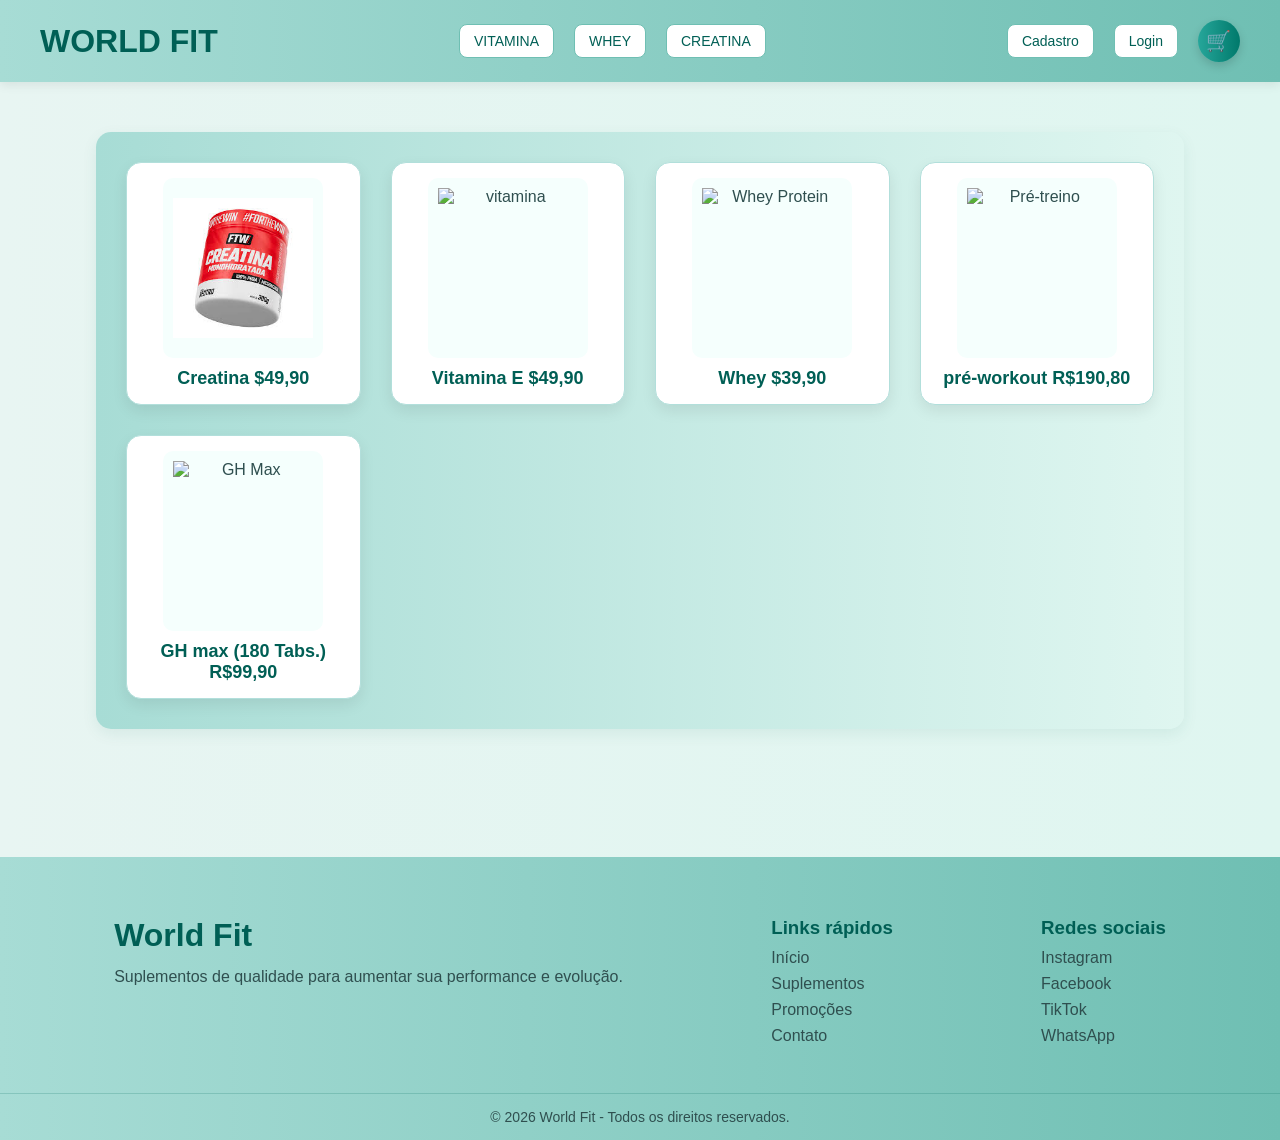
==== tcc-siqueira emerson/index.html @ ac59d556 "primeiro commit" ====
<!DOCTYPE html>
<html lang="pt-BR">
<head>
    <meta charset="UTF-8">
    <title>World Fit</title>
   <link rel="stylesheet" href="style/style.css">
</head>
<body>

    <!-- Cabeçalho -->
    <header>
        <h1 class="Titulo">World Fit</h1>
    
        <div class="menu-links">
            <a href="vitamina.html">VITAMINA</a>
            <a href="whey.html">WHEY</a>
            <a href="creatina.html">CREATINA</a>
        </div>
    
        <div class="user-area">
            <a href="cadastro.html" class="btn-secundario">Cadastro</a>
            <a href="login.html" class="btn-secundario">Login</a>
    
            <a href="carrinho.html" class="carrinho">
                🛒
            </a>
        </div>
    </header>

    <!-- Produtos -->
    <section class="produtos">

        <div class="cartao">
            <img src="[data-uri]" alt="Creatina">
            <p>Creatina $49,90</p>
        </div>
        <div class="cartao">
            <img src="https://www.drogaraia.com.br/_next/image?url=https%3A%2F%2Fproduct-data.raiadrogasil.io%2Fimages%2F18880419.webp&w=3840&q=40" alt="vitamina">
            <p>Vitamina E $49,90</p>
        </div>

        <div class="cartao">
            <img src="https://product-data.raiadrogasil.io/images/15278276.webp" alt="Whey Protein">
            <p>Whey $39,90</p>
        </div>

        <div class="cartao">
            <img src="https://cloudinary.images-iherb.com/image/upload/f_auto,q_auto:eco/images/opn/opn05269/l/37.jpg" alt="Pré-treino">
            <p>pré-workout R$190,80</p>
        </div>

        <div class="cartao">
            <img src="https://imgs.casasbahia.com.br/1539204566/1xg.jpg?imwidth=500" alt="GH Max">
            <p>GH max (180 Tabs.) R$99,90</p>
        </div>

    </section>
    <img src="" alt="" class="">
   
    </section>
    <footer>
    <div class="footer-container">

        <div class="footer-logo">
            <h2>World Fit</h2>
            <p>Suplementos de qualidade para aumentar sua performance e evolução.</p>
        </div>

        <div class="footer-links">
            <h3>Links rápidos</h3>
            <a href="#">Início</a>
            <a href="#">Suplementos</a>
            <a href="#">Promoções</a>
            <a href="#">Contato</a>
        </div>

        <div class="footer-social">
            <h3>Redes sociais</h3>
            <a href="#">Instagram</a>
            <a href="#">Facebook</a>
            <a href="#">TikTok</a>
            <a href="#">WhatsApp</a>
        </div>

    </div>

    <div class="footer-bottom">
        <p>© 2026 World Fit - Todos os direitos reservados.</p>
    </div>
</footer>
</body>
</html>
---- tcc-siqueira emerson/style/style.css ----
/* =========================
   BASE
========================= */

*{
    margin: 0;
    padding: 0;
    box-sizing: border-box;
}

body{
    font-family: Arial, Helvetica, sans-serif;
    background: linear-gradient(to right, #e8f5f2, #dff6f0);
    color: #2f4f4f;
    min-height: 100vh;
}

/* =========================
   HEADER
========================= */

header{
    display: flex;
    justify-content: space-between;
    align-items: center;

    padding: 20px 40px;
    flex-wrap: wrap;
    gap: 20px;

    background: linear-gradient(to right, #a7dcd5, #6fbfb3);
    box-shadow: 0 3px 10px rgba(0,0,0,0.08);
}

.menu-links{
    display: flex;
    gap: 10px;
}

.menu-links a{
    text-decoration: none;

    background-color: #ffffff;
    color: #005f55;

    border: 1px solid #6fbfb3;

    padding: 8px 14px;
    border-radius: 8px;

    font-size: 14px;
    font-weight: 500;

    transition: 0.3s;
}

.menu-links a:hover{
    background-color: #26a69a;
    color: white;
}

/* LOGIN + CADASTRO + CARRINHO */
.user-area{
    display: flex;
    align-items: center;
    gap: 10px;
}

/* BOTÕES LOGIN/CADASTRO */
.btn-secundario{
    text-decoration: none;

    background-color: #ffffff;
    color: #005f55;

    border: 1px solid #6fbfb3;

    padding: 8px 14px;
    border-radius: 8px;

    font-size: 14px;
    font-weight: 500;

    transition: 0.3s;
}

.btn-secundario:hover{
    background-color: #26a69a;
    color: white;
}


.carrinho{
    width: 42px;
    height: 42px;

    display: flex;
    align-items: center;
    justify-content: center;

    border-radius: 50%;

    background: linear-gradient(to right, #26a69a, #00796b);

    color: white;
    font-size: 20px;

    text-decoration: none;

    box-shadow: 0 4px 10px rgba(0,0,0,0.15);

    transition: 0.3s;
}

.carrinho:hover{
    transform: scale(1.1);
    background: linear-gradient(to right, #00796b, #004d40);
}

/* TÍTULO */
.Titulo{
    color: #005f55;
    font-size: 32px;
    font-weight: bold;
    text-transform: uppercase;
}

/* LINKS PRODUTOS (VITAMINA / WHEY / CREATINA) */
.autenticacao{
    display: flex;
    gap: 10px;
}

.autenticacao a{
    text-decoration: none;

    background-color: #ffffff;
    color: #005f55;

    border: 1px solid #6fbfb3;

    padding: 8px 14px;
    border-radius: 8px;

    font-size: 16px;
    font-weight: 500;

    transition: 0.3s;
}

.autenticacao a:hover{
    background-color: #26a69a;
    color: white;
}

/* =========================
   CARRINHO + LOGIN + CADASTRO
========================= */

header div a{
    text-decoration: none;
    margin-left: 10px;
}

/* carrinho */
.autenticacao img{
    width: 28px;
    height: 28px;
    filter: drop-shadow(0 2px 2px rgba(0,0,0,0.2));
}

/* botões extras */
.autenticacao_b{
    display: inline-block;

    background-color: #ffffff;
    color: #005f55;

    border: 1px solid #6fbfb3;

    padding: 8px 14px;
    border-radius: 8px;

    font-size: 16px;
    font-weight: 500;

    transition: 0.3s;
}

.autenticacao_b:hover{
    background-color: #26a69a;
    color: white;
}

/* =========================
   PRODUTOS
========================= */

.produtos{
    display: grid;
    grid-template-columns: repeat(auto-fit, minmax(220px, 1fr));

    gap: 30px;

    width: 85%;
    max-width: 1200px;

    margin: 50px auto;
    padding: 30px;

    background: linear-gradient(to right, #a7dcd5, #dff6f0);
    border-radius: 15px;

    box-shadow: 0 5px 15px rgba(0,105,92,0.08);
}

/* =========================
   CARD
========================= */

.cartao{
    background-color: #ffffff;

    border-radius: 15px;
    border: 1px solid #b2dfdb;

    padding: 15px;
    text-align: center;

    box-shadow: 0 6px 15px rgba(0,0,0,0.08);

    transition: 0.3s;

    display: flex;
    flex-direction: column;
    justify-content: space-between;
}

.cartao:hover{
    transform: translateY(-8px);
    box-shadow: 0 10px 20px rgba(0,0,0,0.15);
}

/* imagem */
.cartao img{
    width: 100%;
    max-width: 160px;
    height: 180px;

    object-fit: contain;

    margin: 0 auto;

    background-color: #F5FFFD;
    padding: 10px;
    border-radius: 10px;
}

/* texto produto */
.cartao p{
    margin-top: 10px;

    font-size: 18px;
    font-weight: bold;

    color: #005f55;
}

/* =========================
   FOOTER
========================= */

footer{
    background: linear-gradient(to right, #a7dcd5, #6fbfb3);
    color: #2f4f4f;

    margin-top: 60px;
    padding-top: 40px;
}

.footer-container{
    display: flex;
    justify-content: space-around;
    flex-wrap: wrap;

    gap: 40px;
    padding: 20px;

    max-width: 1200px;
    margin: auto;
}

.footer-logo h2{
    color: #005f55;
    font-size: 32px;
}

.footer-logo p{
    margin-top: 10px;
    line-height: 1.6;
}

.footer-links,
.footer-social{
    display: flex;
    flex-direction: column;
}

.footer-links h3,
.footer-social h3{
    color: #005f55;
    margin-bottom: 10px;
}

.footer-links a,
.footer-social a{
    text-decoration: none;
    color: #2f4f4f;
    margin-bottom: 8px;
    transition: 0.3s;
}

.footer-links a:hover,
.footer-social a:hover{
    color: #005f55;
    transform: translateX(5px);
}

.footer-bottom{
    text-align: center;

    padding: 15px;
    margin-top: 20px;

    border-top: 1px solid rgba(0,105,92,0.2);
    font-size: 14px;
}
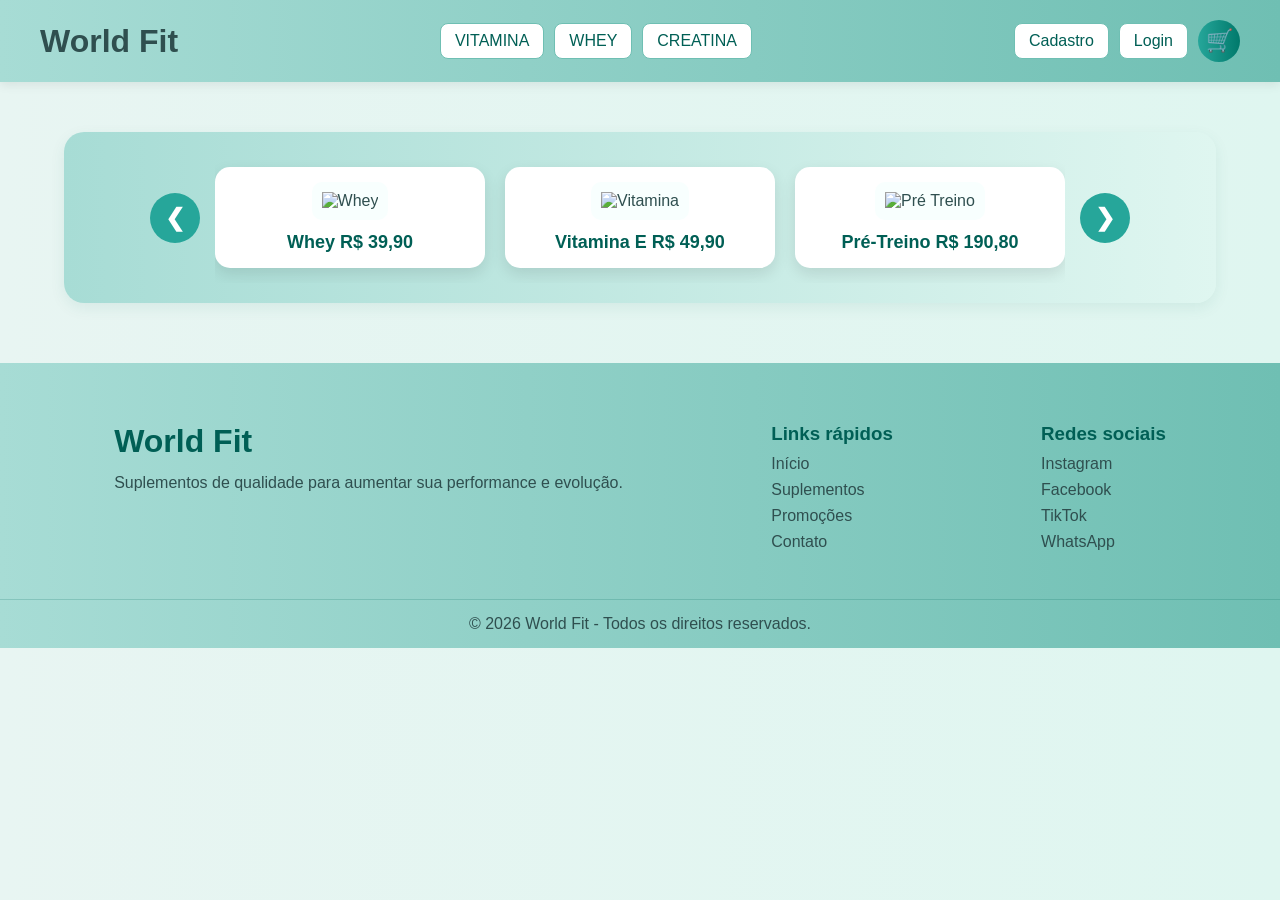
==== commit 6ed15991: "add carrocel" ====
--- a/tcc-siqueira emerson/index.html
+++ b/tcc-siqueira emerson/index.html
@@ -2,91 +2,127 @@
 <html lang="pt-BR">
 <head>
     <meta charset="UTF-8">
+    <meta name="viewport" content="width=device-width, initial-scale=1.0">
     <title>World Fit</title>
-   <link rel="stylesheet" href="style/style.css">
+
+    <link rel="stylesheet" href="./style/style.css">
 </head>
 <body>
 
-    <!-- Cabeçalho -->
+    <!-- CABEÇALHO -->
     <header>
+
         <h1 class="Titulo">World Fit</h1>
-    
+
         <div class="menu-links">
             <a href="vitamina.html">VITAMINA</a>
             <a href="whey.html">WHEY</a>
             <a href="creatina.html">CREATINA</a>
         </div>
-    
-        <div class="user-area">
-            <a href="cadastro.html" class="btn-secundario">Cadastro</a>
-            <a href="login.html" class="btn-secundario">Login</a>
-    
+
+        <div class="use-area">
+            <a href="cadastro.html" class="btn-secundario">
+                Cadastro
+            </a>
+
+            <a href="login.html" class="btn-secundario">
+                Login
+            </a>
+
             <a href="carrinho.html" class="carrinho">
                 🛒
             </a>
         </div>
+
     </header>
 
-    <!-- Produtos -->
-    <section class="produtos">
+    <!-- CARROSSEL -->
+    <section class="carrossel-produtos">
 
-        <div class="cartao">
-            <img src="[data-uri]" alt="Creatina">
-            <p>Creatina $49,90</p>
-        </div>
-        <div class="cartao">
-            <img src="https://www.drogaraia.com.br/_next/image?url=https%3A%2F%2Fproduct-data.raiadrogasil.io%2Fimages%2F18880419.webp&w=3840&q=40" alt="vitamina">
-            <p>Vitamina E $49,90</p>
+        <button class="botao-carrossel anterior">
+            ❮
+        </button>
+
+        <div class="container-carrossel">
+
+            <div class="faixa-carrossel">
+
+                <div class="cartao">
+                    <img src="https://product-data.raiadrogasil.io/images/15278276.webp" alt="Whey">
+                    <p>Whey R$ 39,90</p>
+                </div>
+
+                <div class="cartao">
+                    <img src="https://www.drogaraia.com.br/_next/image?url=https%3A%2F%2Fproduct-data.raiadrogasil.io%2Fimages%2F18880419.webp&w=3840&q=40" alt="Vitamina">
+                    <p>Vitamina E R$ 49,90</p>
+                </div>
+
+                <div class="cartao">
+                    <img src="https://cloudinary.images-iherb.com/image/upload/f_auto,q_auto:eco/images/opn/opn05269/l/37.jpg" alt="Pré Treino">
+                    <p>Pré-Treino R$ 190,80</p>
+                </div>
+
+                <div class="cartao">
+                    <img src="https://imgs.casasbahia.com.br/1539204566/1xg.jpg?imwidth=500" alt="GH Max">
+                    <p>GH Max R$ 99,90</p>
+                </div>
+
+                <div class="cartao">
+                    <img src="https://product-data.raiadrogasil.io/images/15278276.webp" alt="Creatina">
+                    <p>Creatina R$ 49,90</p>
+                </div>
+
+                <div class="cartao">
+                    <img src="https://www.drogaraia.com.br/_next/image?url=https%3A%2F%2Fproduct-data.raiadrogasil.io%2Fimages%2F18880419.webp&w=3840&q=40" alt="Multivitamínico">
+                    <p>Multivitamínico R$ 59,90</p>
+                </div>
+
+            </div>
+
         </div>
 
-        <div class="cartao">
-            <img src="https://product-data.raiadrogasil.io/images/15278276.webp" alt="Whey Protein">
-            <p>Whey $39,90</p>
+        <button class="botao-carrossel proximo">
+            ❯
+        </button>
+
+    </section>
+
+    <!-- FOOTER -->
+    <footer>
+        <div class="footer-container">
+
+            <div class="footer-logo">
+                <h2>World Fit</h2>
+                <p>
+                    Suplementos de qualidade para aumentar sua
+                    performance e evolução.
+                </p>
+            </div>
+
+            <div class="footer-links">
+                <h3>Links rápidos</h3>
+                <a href="#">Início</a>
+                <a href="#">Suplementos</a>
+                <a href="#">Promoções</a>
+                <a href="#">Contato</a>
+            </div>
+
+            <div class="footer-social">
+                <h3>Redes sociais</h3>
+                <a href="#">Instagram</a>
+                <a href="#">Facebook</a>
+                <a href="#">TikTok</a>
+                <a href="#">WhatsApp</a>
+            </div>
+
         </div>
 
-        <div class="cartao">
-            <img src="https://cloudinary.images-iherb.com/image/upload/f_auto,q_auto:eco/images/opn/opn05269/l/37.jpg" alt="Pré-treino">
-            <p>pré-workout R$190,80</p>
+        <div class="footer-bottom">
+            <p>© 2026 World Fit - Todos os direitos reservados.</p>
         </div>
+    </footer>
 
-        <div class="cartao">
-            <img src="https://imgs.casasbahia.com.br/1539204566/1xg.jpg?imwidth=500" alt="GH Max">
-            <p>GH max (180 Tabs.) R$99,90</p>
-        </div>
+    <script src="./script.js"></script>
 
-    </section>
-    <img src="" alt="" class="">
-   
-    </section>
-    <footer>
-    <div class="footer-container">
-
-        <div class="footer-logo">
-            <h2>World Fit</h2>
-            <p>Suplementos de qualidade para aumentar sua performance e evolução.</p>
-        </div>
-
-        <div class="footer-links">
-            <h3>Links rápidos</h3>
-            <a href="#">Início</a>
-            <a href="#">Suplementos</a>
-            <a href="#">Promoções</a>
-            <a href="#">Contato</a>
-        </div>
-
-        <div class="footer-social">
-            <h3>Redes sociais</h3>
-            <a href="#">Instagram</a>
-            <a href="#">Facebook</a>
-            <a href="#">TikTok</a>
-            <a href="#">WhatsApp</a>
-        </div>
-
-    </div>
-
-    <div class="footer-bottom">
-        <p>© 2026 World Fit - Todos os direitos reservados.</p>
-    </div>
-</footer>
 </body>
 </html>
--- a/tcc-siqueira emerson/style/style.css
+++ b/tcc-siqueira emerson/style/style.css
@@ -1,18 +1,18 @@
 /* =========================
-   BASE
+   RESET
 ========================= */
 
 *{
-    margin: 0;
-    padding: 0;
-    box-sizing: border-box;
+    margin:0;
+    padding:0;
+    box-sizing:border-box;
 }
 
 body{
-    font-family: Arial, Helvetica, sans-serif;
-    background: linear-gradient(to right, #e8f5f2, #dff6f0);
-    color: #2f4f4f;
-    min-height: 100vh;
+    font-family:Arial, Helvetica, sans-serif;
+    background:linear-gradient(to right,#e8f5f2,#dff6f0);
+    color:#2f4f4f;
+    min-height:100vh;
 }
 
 /* =========================
@@ -20,250 +20,222 @@
 ========================= */
 
 header{
-    display: flex;
-    justify-content: space-between;
-    align-items: center;
-
-    padding: 20px 40px;
-    flex-wrap: wrap;
-    gap: 20px;
-
-    background: linear-gradient(to right, #a7dcd5, #6fbfb3);
-    box-shadow: 0 3px 10px rgba(0,0,0,0.08);
-}
+    display:flex;
+    justify-content:space-between;
+    align-items:center;
+    flex-wrap:wrap;
+
+    padding:20px 40px;
+
+    background:linear-gradient(to right,#a7dcd5,#6fbfb3);
+
+    box-shadow:0 3px 10px rgba(0,0,0,.08);
+}
+
+.titulo{
+    color:#005f55;
+    font-size:32px;
+    font-weight:bold;
+    text-transform:uppercase;
+}
+
+/* =========================
+   MENU
+========================= */
 
 .menu-links{
-    display: flex;
-    gap: 10px;
+    display:flex;
+    gap:10px;
 }
 
 .menu-links a{
-    text-decoration: none;
-
-    background-color: #ffffff;
-    color: #005f55;
-
-    border: 1px solid #6fbfb3;
-
-    padding: 8px 14px;
-    border-radius: 8px;
-
-    font-size: 14px;
-    font-weight: 500;
-
-    transition: 0.3s;
+    text-decoration:none;
+
+    background:white;
+    color:#005f55;
+
+    border:1px solid #6fbfb3;
+
+    padding:8px 14px;
+
+    border-radius:8px;
+
+    transition:.3s;
 }
 
 .menu-links a:hover{
-    background-color: #26a69a;
-    color: white;
-}
-
-/* LOGIN + CADASTRO + CARRINHO */
-.user-area{
-    display: flex;
-    align-items: center;
-    gap: 10px;
-}
-
-/* BOTÕES LOGIN/CADASTRO */
+    background:#26a69a;
+    color:white;
+}
+
+/* =========================
+   LOGIN / CADASTRO
+========================= */
+
+.use-area{
+    display:flex;
+    align-items:center;
+    gap:10px;
+}
+
 .btn-secundario{
-    text-decoration: none;
-
-    background-color: #ffffff;
-    color: #005f55;
-
-    border: 1px solid #6fbfb3;
-
-    padding: 8px 14px;
-    border-radius: 8px;
-
-    font-size: 14px;
-    font-weight: 500;
-
-    transition: 0.3s;
+    text-decoration:none;
+
+    background:white;
+    color:#005f55;
+
+    border:1px solid #6fbfb3;
+
+    padding:8px 14px;
+
+    border-radius:8px;
+
+    transition:.3s;
 }
 
 .btn-secundario:hover{
-    background-color: #26a69a;
-    color: white;
-}
-
+    background:#26a69a;
+    color:white;
+}
+
+/* =========================
+   CARRINHO
+========================= */
 
 .carrinho{
-    width: 42px;
-    height: 42px;
-
-    display: flex;
-    align-items: center;
-    justify-content: center;
-
-    border-radius: 50%;
-
-    background: linear-gradient(to right, #26a69a, #00796b);
-
-    color: white;
-    font-size: 20px;
-
-    text-decoration: none;
-
-    box-shadow: 0 4px 10px rgba(0,0,0,0.15);
-
-    transition: 0.3s;
+    width:42px;
+    height:42px;
+
+    display:flex;
+    justify-content:center;
+    align-items:center;
+
+    border-radius:50%;
+
+    text-decoration:none;
+
+    background:linear-gradient(
+        to right,
+        #26a69a,
+        #00796b
+    );
+
+    color:white;
+    font-size:22px;
+
+    transition:.3s;
 }
 
 .carrinho:hover{
-    transform: scale(1.1);
-    background: linear-gradient(to right, #00796b, #004d40);
-}
-
-/* TÍTULO */
-.Titulo{
-    color: #005f55;
-    font-size: 32px;
-    font-weight: bold;
-    text-transform: uppercase;
-}
-
-/* LINKS PRODUTOS (VITAMINA / WHEY / CREATINA) */
-.autenticacao{
-    display: flex;
-    gap: 10px;
-}
-
-.autenticacao a{
-    text-decoration: none;
-
-    background-color: #ffffff;
-    color: #005f55;
-
-    border: 1px solid #6fbfb3;
-
-    padding: 8px 14px;
-    border-radius: 8px;
-
-    font-size: 16px;
-    font-weight: 500;
-
-    transition: 0.3s;
-}
-
-.autenticacao a:hover{
-    background-color: #26a69a;
-    color: white;
-}
-
-/* =========================
-   CARRINHO + LOGIN + CADASTRO
-========================= */
-
-header div a{
-    text-decoration: none;
-    margin-left: 10px;
-}
-
-/* carrinho */
-.autenticacao img{
-    width: 28px;
-    height: 28px;
-    filter: drop-shadow(0 2px 2px rgba(0,0,0,0.2));
-}
-
-/* botões extras */
-.autenticacao_b{
-    display: inline-block;
-
-    background-color: #ffffff;
-    color: #005f55;
-
-    border: 1px solid #6fbfb3;
-
-    padding: 8px 14px;
-    border-radius: 8px;
-
-    font-size: 16px;
-    font-weight: 500;
-
-    transition: 0.3s;
-}
-
-.autenticacao_b:hover{
-    background-color: #26a69a;
-    color: white;
-}
-
-/* =========================
-   PRODUTOS
-========================= */
-
-.produtos{
-    display: grid;
-    grid-template-columns: repeat(auto-fit, minmax(220px, 1fr));
-
-    gap: 30px;
-
-    width: 85%;
-    max-width: 1200px;
-
-    margin: 50px auto;
-    padding: 30px;
-
-    background: linear-gradient(to right, #a7dcd5, #dff6f0);
-    border-radius: 15px;
-
-    box-shadow: 0 5px 15px rgba(0,105,92,0.08);
-}
-
-/* =========================
-   CARD
-========================= */
+    transform:scale(1.1);
+}
+
+/* =========================
+   CARROSSEL
+========================= */
+
+.carrossel-produtos{
+    width:90%;
+    max-width:1200px;
+    margin:50px auto;
+
+    display:flex;
+    align-items:center;
+    justify-content:center;
+    gap:15px;
+
+    background:linear-gradient(to right,#a7dcd5,#dff6f0);
+    border-radius:20px;
+    padding:20px;
+
+    box-shadow:0 5px 15px rgba(0,105,92,.08);
+}
+
+.container-carrossel{
+    width: calc(270px * 3 + 20px * 2); /* 3 cards + gaps */
+    overflow:hidden;
+
+    display:flex;
+    justify-content:flex-start; 
+}
+
+.faixa-carrossel{
+    display:flex;
+    gap:20px;
+    transition: transform 1.2s ease;
+
+    align-items:stretch;
+}
 
 .cartao{
-    background-color: #ffffff;
-
-    border-radius: 15px;
-    border: 1px solid #b2dfdb;
-
-    padding: 15px;
-    text-align: center;
-
-    box-shadow: 0 6px 15px rgba(0,0,0,0.08);
-
-    transition: 0.3s;
-
-    display: flex;
-    flex-direction: column;
-    justify-content: space-between;
+    flex:0 0 270px;
+    max-width:270px;
+
+    background:white;
+    border-radius:15px;
+    padding:15px;
+    text-align:center;
+
+    box-shadow:0 6px 15px rgba(0,0,0,.10);
+
+    margin-top: 15px;
+    margin-bottom: 15px;
 }
 
 .cartao:hover{
-    transform: translateY(-8px);
-    box-shadow: 0 10px 20px rgba(0,0,0,0.15);
-}
-
-/* imagem */
+    transform:translateY(-8px);
+    box-shadow:0 12px 20px rgba(0,0,0,.15);
+}
+
 .cartao img{
-    width: 100%;
-    max-width: 160px;
-    height: 180px;
-
-    object-fit: contain;
-
-    margin: 0 auto;
-
-    background-color: #F5FFFD;
-    padding: 10px;
-    border-radius: 10px;
-}
-
-/* texto produto */
+    width:100%;
+    height:200px;
+
+    object-fit:contain;
+
+    background:#f8fffe;
+
+    padding:10px;
+    border-radius:10px;
+}
+
 .cartao p{
-    margin-top: 10px;
-
-    font-size: 18px;
-    font-weight: bold;
-
-    color: #005f55;
+    margin-top:12px;
+
+    font-size:18px;
+    font-weight:bold;
+
+    color:#005f55;
+}
+
+/* =========================
+   BOTÕES CARROSSEL
+========================= */
+
+.botao-carrossel{
+    width:50px;
+    height:50px;
+
+    border:none;
+
+    border-radius:50%;
+
+    background:#26a69a;
+    color:white;
+
+    cursor:pointer;
+
+    font-size:24px;
+    font-weight:bold;
+
+    transition:.3s;
+
+    flex-shrink:0;
+}
+
+.botao-carrossel:hover{
+    background:#00796b;
+    transform:scale(1.1);
 }
 
 /* =========================
@@ -271,67 +243,96 @@
 ========================= */
 
 footer{
-    background: linear-gradient(to right, #a7dcd5, #6fbfb3);
-    color: #2f4f4f;
-
-    margin-top: 60px;
-    padding-top: 40px;
+    background:linear-gradient(
+        to right,
+        #a7dcd5,
+        #6fbfb3
+    );
+
+    margin-top:60px;
+    padding-top:40px;
 }
 
 .footer-container{
-    display: flex;
-    justify-content: space-around;
-    flex-wrap: wrap;
-
-    gap: 40px;
-    padding: 20px;
-
-    max-width: 1200px;
-    margin: auto;
+    max-width:1200px;
+
+    margin:auto;
+    padding:20px;
+
+    display:flex;
+    justify-content:space-around;
+    flex-wrap:wrap;
+
+    gap:40px;
 }
 
 .footer-logo h2{
-    color: #005f55;
-    font-size: 32px;
+    color:#005f55;
+    font-size:32px;
 }
 
 .footer-logo p{
-    margin-top: 10px;
-    line-height: 1.6;
+    margin-top:10px;
+    line-height:1.6;
 }
 
 .footer-links,
 .footer-social{
-    display: flex;
-    flex-direction: column;
+    display:flex;
+    flex-direction:column;
 }
 
 .footer-links h3,
 .footer-social h3{
-    color: #005f55;
-    margin-bottom: 10px;
+    color:#005f55;
+    margin-bottom:10px;
 }
 
 .footer-links a,
 .footer-social a{
-    text-decoration: none;
-    color: #2f4f4f;
-    margin-bottom: 8px;
-    transition: 0.3s;
+    text-decoration:none;
+    color:#2f4f4f;
+
+    margin-bottom:8px;
+
+    transition:.3s;
 }
 
 .footer-links a:hover,
 .footer-social a:hover{
-    color: #005f55;
-    transform: translateX(5px);
+    color:#005f55;
+    transform:translateX(5px);
 }
 
 .footer-bottom{
-    text-align: center;
-
-    padding: 15px;
-    margin-top: 20px;
-
-    border-top: 1px solid rgba(0,105,92,0.2);
-    font-size: 14px;
+    text-align:center;
+
+    padding:15px;
+    margin-top:20px;
+
+    border-top:1px solid rgba(0,105,92,.2);
+}
+
+
+
+@media (max-width:768px){
+
+    header{
+        flex-direction:column;
+        gap:15px;
+    }
+
+    .menu-links{
+        flex-wrap:wrap;
+        justify-content:center;
+    }
+
+    .cartao{
+        min-width:220px;
+    }
+
+    .botao-carrossel{
+        width:40px;
+        height:40px;
+    }
 }
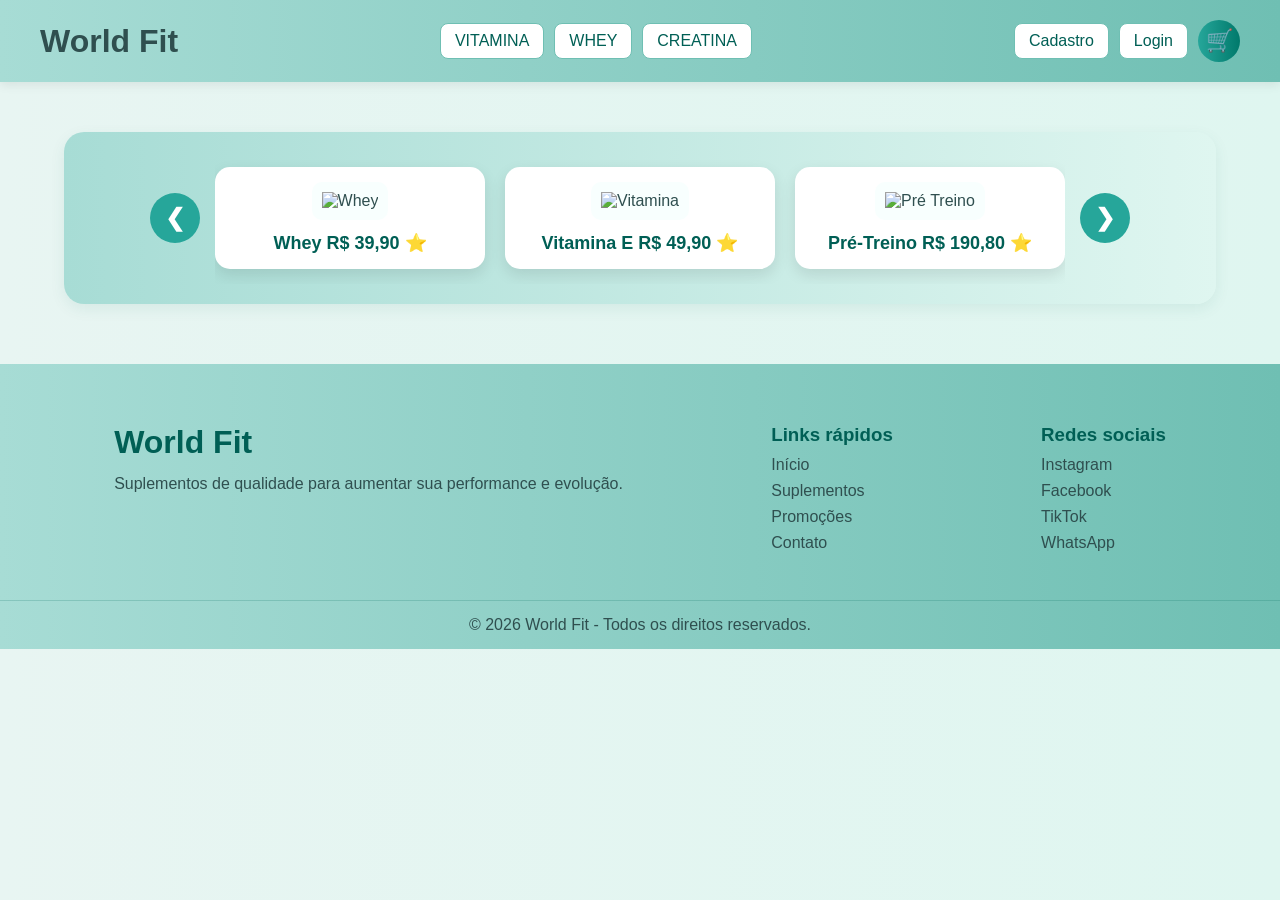
==== commit 598a7562: "add estrela" ====
--- a/tcc-siqueira emerson/index.html
+++ b/tcc-siqueira emerson/index.html
@@ -49,32 +49,32 @@
 
                 <div class="cartao">
                     <img src="https://product-data.raiadrogasil.io/images/15278276.webp" alt="Whey">
-                    <p>Whey R$ 39,90</p>
+                    <p>Whey R$ 39,90 ⭐</p>
                 </div>
 
                 <div class="cartao">
                     <img src="https://www.drogaraia.com.br/_next/image?url=https%3A%2F%2Fproduct-data.raiadrogasil.io%2Fimages%2F18880419.webp&w=3840&q=40" alt="Vitamina">
-                    <p>Vitamina E R$ 49,90</p>
+                    <p>Vitamina E R$ 49,90 ⭐</p>
                 </div>
 
                 <div class="cartao">
                     <img src="https://cloudinary.images-iherb.com/image/upload/f_auto,q_auto:eco/images/opn/opn05269/l/37.jpg" alt="Pré Treino">
-                    <p>Pré-Treino R$ 190,80</p>
+                    <p>Pré-Treino R$ 190,80 ⭐</p>
                 </div>
 
                 <div class="cartao">
                     <img src="https://imgs.casasbahia.com.br/1539204566/1xg.jpg?imwidth=500" alt="GH Max">
-                    <p>GH Max R$ 99,90</p>
+                    <p>GH Max R$ 99,90 ⭐</p>
                 </div>
 
                 <div class="cartao">
-                    <img src="https://product-data.raiadrogasil.io/images/15278276.webp" alt="Creatina">
-                    <p>Creatina R$ 49,90</p>
+                    <img src="https://tse1.mm.bing.net/th/id/OIP.E01uTgqlmsY05tDcfcmqNwHaHa?r=0&rs=1&pid=ImgDetMain&o=7&rm=3" alt="Creatina">
+                    <p>Creatina R$ 49,90 ⭐</p>
                 </div>
 
                 <div class="cartao">
-                    <img src="https://www.drogaraia.com.br/_next/image?url=https%3A%2F%2Fproduct-data.raiadrogasil.io%2Fimages%2F18880419.webp&w=3840&q=40" alt="Multivitamínico">
-                    <p>Multivitamínico R$ 59,90</p>
+                    <img src="https://th.bing.com/th/id/OIP.2DkSV_UtudrCBjYtDGxeJwAAAA?w=180&h=180&c=7&r=0&o=7&dpr=1.5&pid=1.7&rm=3" alt="Multivitamínico">
+                    <p>Multivitamínico R$ 59,90 ⭐</p>
                 </div>
 
             </div>
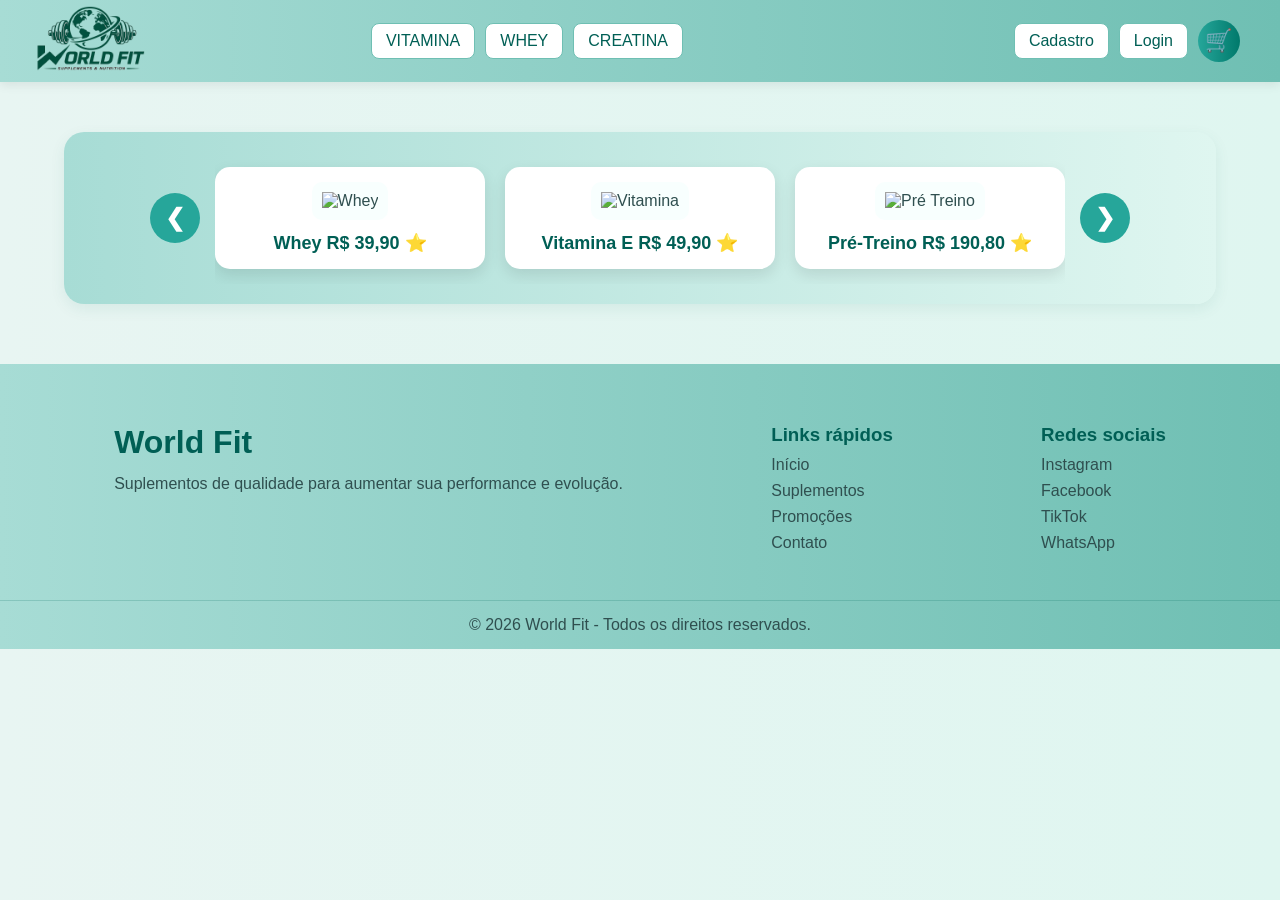
==== commit ac0d56d8: "add logo" ====
--- a/tcc-siqueira emerson/index.html
+++ b/tcc-siqueira emerson/index.html
@@ -1,3 +1,4 @@
+
 <!DOCTYPE html>
 <html lang="pt-BR">
 <head>
@@ -12,7 +13,9 @@
     <!-- CABEÇALHO -->
     <header>
 
-        <h1 class="Titulo">World Fit</h1>
+        <p class="titulo">
+            <img src="./imagem/d085dd39-2f19-462b-a52b-bb36bbbec614.png" alt="logo" class="logo">
+        </p>
 
         <div class="menu-links">
             <a href="vitamina.html">VITAMINA</a>
@@ -125,4 +128,4 @@
     <script src="./script.js"></script>
 
 </body>
-</html>+</html>
--- a/tcc-siqueira emerson/style/style.css
+++ b/tcc-siqueira emerson/style/style.css
@@ -1,3 +1,4 @@
+
 /* =========================
    RESET
 ========================= */
@@ -32,11 +33,20 @@
     box-shadow:0 3px 10px rgba(0,0,0,.08);
 }
 
-.titulo{
-    color:#005f55;
-    font-size:32px;
-    font-weight:bold;
-    text-transform:uppercase;
+.titulo {
+    color: #005f55;
+    font-size: 32px;
+    font-weight: bold;
+    text-transform: uppercase;
+    margin: 0;
+}
+
+.logo {
+    width: 160px;
+    height: auto;
+    position: absolute;
+    top: -10px;
+    left: 10px;
 }
 
 /* =========================
@@ -335,4 +345,4 @@
         width:40px;
         height:40px;
     }
-}+}
